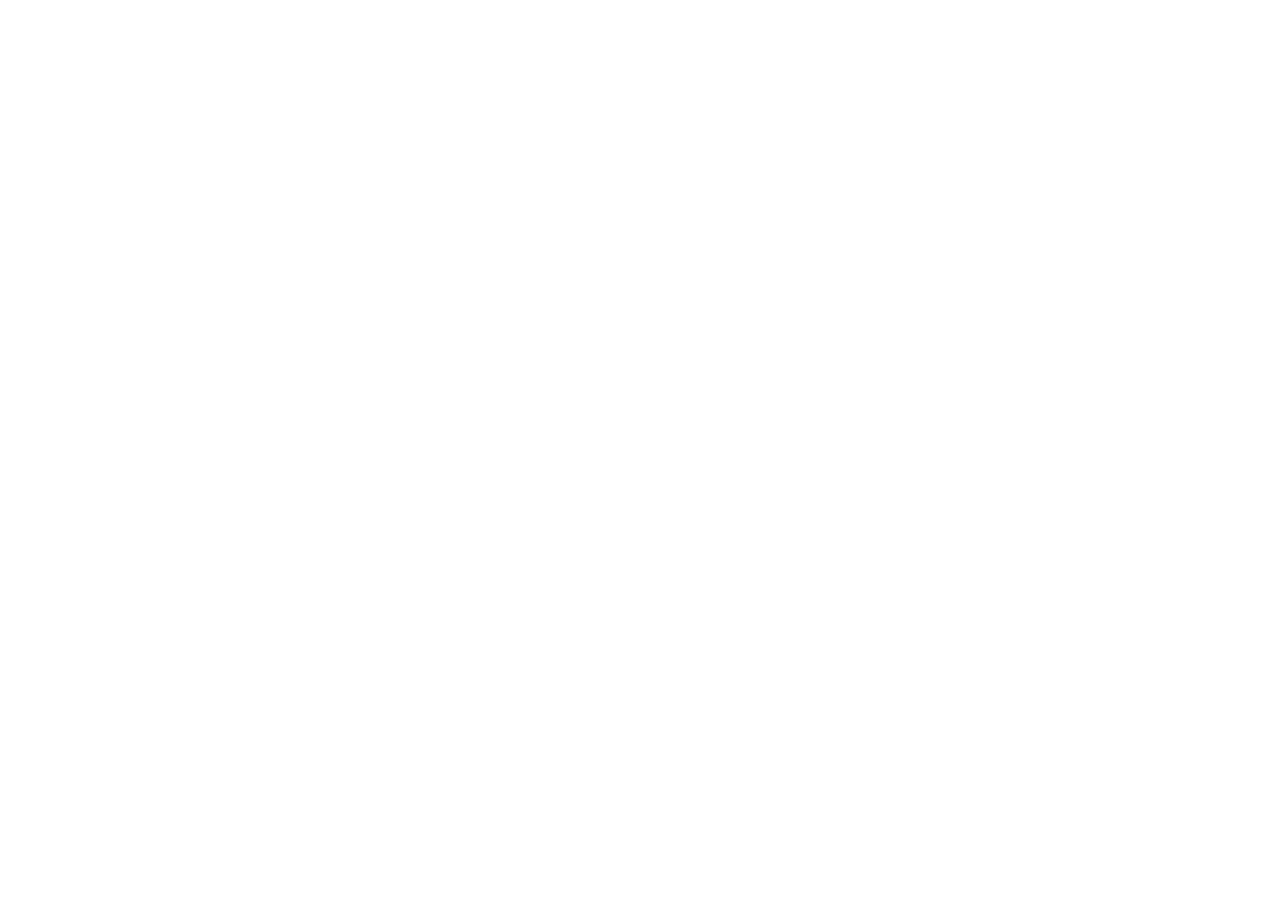
==== src/index.html @ 7475c9f3 "Initial commit" ====
<!DOCTYPE html>
<html lang="en">
  <head>
    <meta charset="UTF-8" />
    <link rel="icon" type="image/svg+xml" href="/favicon.svg" />
    <meta name="viewport" content="width=device-width, initial-scale=1.0" />
    <title>Vanilla App Template</title>
    <link rel="stylesheet" href="./css/styles.css" />
  </head>
  <body>
    <load src="./partials/header.html" icon-path="img/sprite.svg#logo" />

    <main>
      <!-- Loads the specified .html file -->
      <load src="./partials/vite-promo.html" />
      <load src="./partials/badges.html" />
    </main>

    <load src="./partials/footer.html" />

    <script type="module" src="./main.js"></script>
  </body>
</html>
---- src/css/styles.css ----
/**
  |============================
  | include css partials with
  | default @import url()
  |============================
*/
/* Common styles */
@import url('./reset.css');
@import url('./base.css');
@import url('./container.css');
@import url('./animations.css');

/* Sections style */
@import url('./header.css');
@import url('./vite-promo.css');
@import url('./badges.css');
@import url('./back-link.css');
@import url('./footer.css');
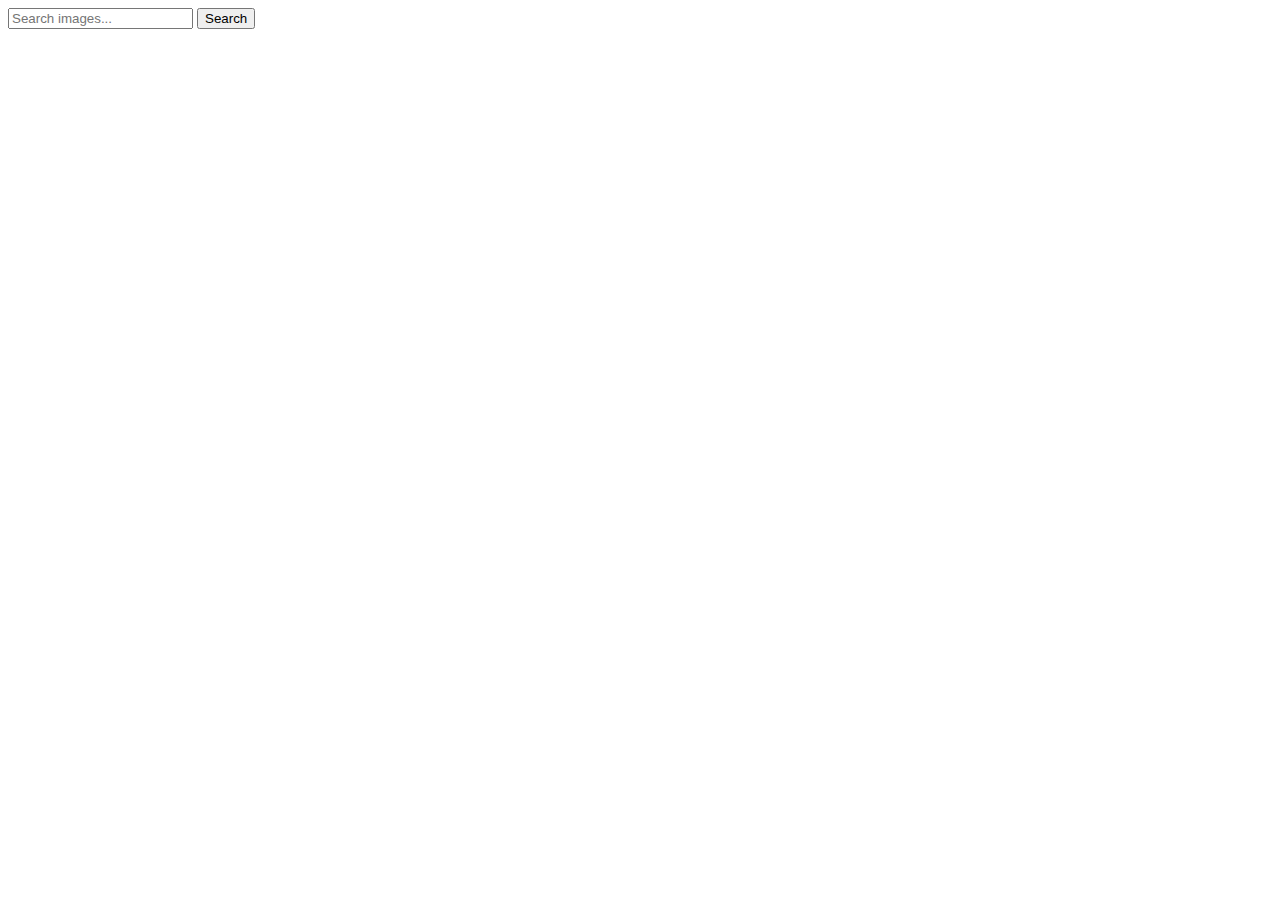
==== commit 9b4240f7: "update API" ====
--- a/src/index.html
+++ b/src/index.html
@@ -4,20 +4,18 @@
     <meta charset="UTF-8" />
     <link rel="icon" type="image/svg+xml" href="/favicon.svg" />
     <meta name="viewport" content="width=device-width, initial-scale=1.0" />
-    <title>Vanilla App Template</title>
+    <title>Goit-js-hw-11</title>
     <link rel="stylesheet" href="./css/styles.css" />
   </head>
   <body>
-    <load src="./partials/header.html" icon-path="img/sprite.svg#logo" />
+      <form id="search-form" class="search-form"></form>
+      <input type="text" id="search-query" placeholder="Search images..." required>
+      <button type="submit">Search</button>
+    </form>
+    <span class="loader"></span>
 
-    <main>
-      <!-- Loads the specified .html file -->
-      <load src="./partials/vite-promo.html" />
-      <load src="./partials/badges.html" />
-    </main>
-
-    <load src="./partials/footer.html" />
-
+    <div id="gallery" class="gallery"></div>
+  </div>
     <script type="module" src="./main.js"></script>
   </body>
 </html>
--- a/src/css/styles.css
+++ b/src/css/styles.css
@@ -6,13 +6,52 @@
 */
 /* Common styles */
 @import url('./reset.css');
-@import url('./base.css');
-@import url('./container.css');
-@import url('./animations.css');
 
-/* Sections style */
-@import url('./header.css');
-@import url('./vite-promo.css');
-@import url('./badges.css');
-@import url('./back-link.css');
-@import url('./footer.css');
+.loader {
+  width: 16px;
+  height: 16px;
+  box-shadow: 0 30px, 0 -30px;
+  border-radius: 4px;
+  background: currentColor;
+  display: block;
+  margin: -50px auto 0;
+  position: relative;
+  color: #fff;
+  transform: translateY(30px);
+  box-sizing: border-box;
+  animation: animloader 2s ease infinite;
+}
+.loader::after,
+.loader::before {
+  content: '';
+  box-sizing: border-box;
+  width: 16px;
+  height: 16px;
+  box-shadow: 0 30px, 0 -30px;
+  border-radius: 4px;
+  background: currentColor;
+  color: #fff;
+  position: absolute;
+  left: 30px;
+  top: 0;
+  animation: animloader 2s 0.2s ease infinite;
+}
+.loader::before {
+  animation-delay: 0.4s;
+  left: 60px;
+}
+
+@keyframes animloader {
+  0% {
+    top: 0;
+    color: white;
+  }
+  50% {
+    top: 30px;
+    color: rgba(255, 255, 255, 0.2);
+  }
+  100% {
+    top: 0;
+    color: white;
+  }
+}
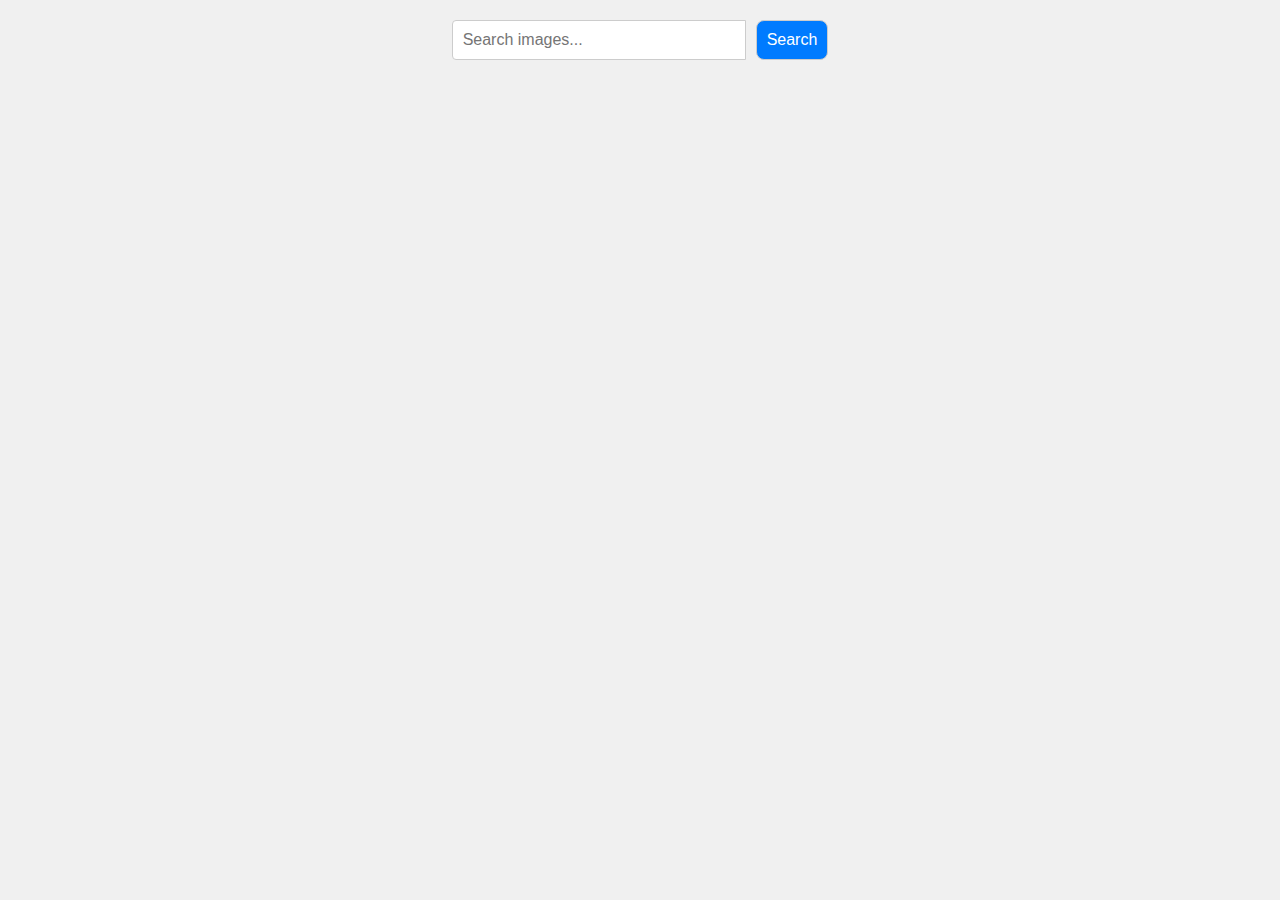
==== commit 0fa7d203: "finish" ====
--- a/src/index.html
+++ b/src/index.html
@@ -8,14 +8,19 @@
     <link rel="stylesheet" href="./css/styles.css" />
   </head>
   <body>
-      <form id="search-form" class="search-form"></form>
-      <input type="text" id="search-query" placeholder="Search images..." required>
-      <button type="submit">Search</button>
-    </form>
-    <span class="loader"></span>
-
-    <div id="gallery" class="gallery"></div>
-  </div>
+    <div class="container">
+      <form id="search-form" class="search-form">
+        <input
+          type="text"
+          id="search-query"
+          placeholder="Search images..."
+          required
+        />
+        <button type="submit">Search</button>
+      </form>
+      <span class="loader"></span>
+      <div id="gallery" class="gallery"></div>
+    </div>
     <script type="module" src="./main.js"></script>
   </body>
 </html>
--- a/src/css/styles.css
+++ b/src/css/styles.css
@@ -7,51 +7,112 @@
 /* Common styles */
 @import url('./reset.css');
 
-.loader {
-  width: 16px;
-  height: 16px;
-  box-shadow: 0 30px, 0 -30px;
-  border-radius: 4px;
-  background: currentColor;
-  display: block;
-  margin: -50px auto 0;
-  position: relative;
-  color: #fff;
-  transform: translateY(30px);
-  box-sizing: border-box;
-  animation: animloader 2s ease infinite;
-}
-.loader::after,
-.loader::before {
-  content: '';
-  box-sizing: border-box;
-  width: 16px;
-  height: 16px;
-  box-shadow: 0 30px, 0 -30px;
-  border-radius: 4px;
-  background: currentColor;
-  color: #fff;
-  position: absolute;
-  left: 30px;
-  top: 0;
-  animation: animloader 2s 0.2s ease infinite;
-}
-.loader::before {
-  animation-delay: 0.4s;
-  left: 60px;
+body {
+  font-family: 'Montserrat', sans-serif;
+  background-color: #f0f0f0;
+  margin: 0;
+  padding: 0;
 }
 
-@keyframes animloader {
+.container {
+  max-width: 1200px;
+  margin: 0 auto;
+  padding: 20px;
+}
+
+.search-form {
+  display: flex;
+  justify-content: center;
+  margin-bottom: 20px;
+}
+
+.search-form input[type='text'] {
+  padding: 10px;
+  font-size: 16px;
+  border: 1px solid #ccc;
+  border-radius: 4px 0 0 4px;
+  width: 272px;
+  margin-right: 10px;
+  outline: none;
+  color: transparent;
+}
+.search-form input[type='text']:hover {
+  border-color: #000;
+}
+.search-form input[type='text']:focus {
+  border-color: #4e75ff;
+}
+
+.search-form button {
+  padding: 10px;
+  font-size: 16px;
+  border: 1px solid #ccc;
+  border-radius: 8px;
+  background-color: #007bff;
+  color: white;
+  cursor: pointer;
+}
+
+.search-form button:hover {
+  background-color: #0056b3;
+}
+
+.loader {
+  display: none;
+  margin: 20px auto;
+  border: 8px solid #f3f3f3;
+  border-top: 8px solid #3498db;
+  border-radius: 50%;
+  width: 50px;
+  height: 50px;
+  animation: spin 1s linear infinite;
+}
+
+@keyframes spin {
   0% {
-    top: 0;
-    color: white;
-  }
-  50% {
-    top: 30px;
-    color: rgba(255, 255, 255, 0.2);
+    transform: rotate(0deg);
   }
   100% {
-    top: 0;
-    color: white;
+    transform: rotate(360deg);
   }
 }
+
+.gallery {
+  display: flex;
+  flex-wrap: wrap;
+  gap: 20px;
+  justify-content: center;
+}
+
+.gallery-item {
+  display: block;
+  max-width: 100%;
+  border-radius: 8px;
+  overflow: hidden;
+}
+
+.photo-card {
+  display: flex;
+  flex-direction: column;
+  border: 1px solid #ddd;
+  border-radius: 8px;
+  background-color: #fff;
+  box-shadow: 0 4px 8px rgba(0, 0, 0, 0.1);
+}
+
+.info {
+  display: flex;
+  flex-direction: row;
+  gap: 10px;
+  padding: 10px;
+  background-color: #11e045;
+}
+
+.info-item {
+  margin: 0;
+  padding: 4px 0;
+}
+
+.info-item b {
+  color: #e70a0a;
+}
